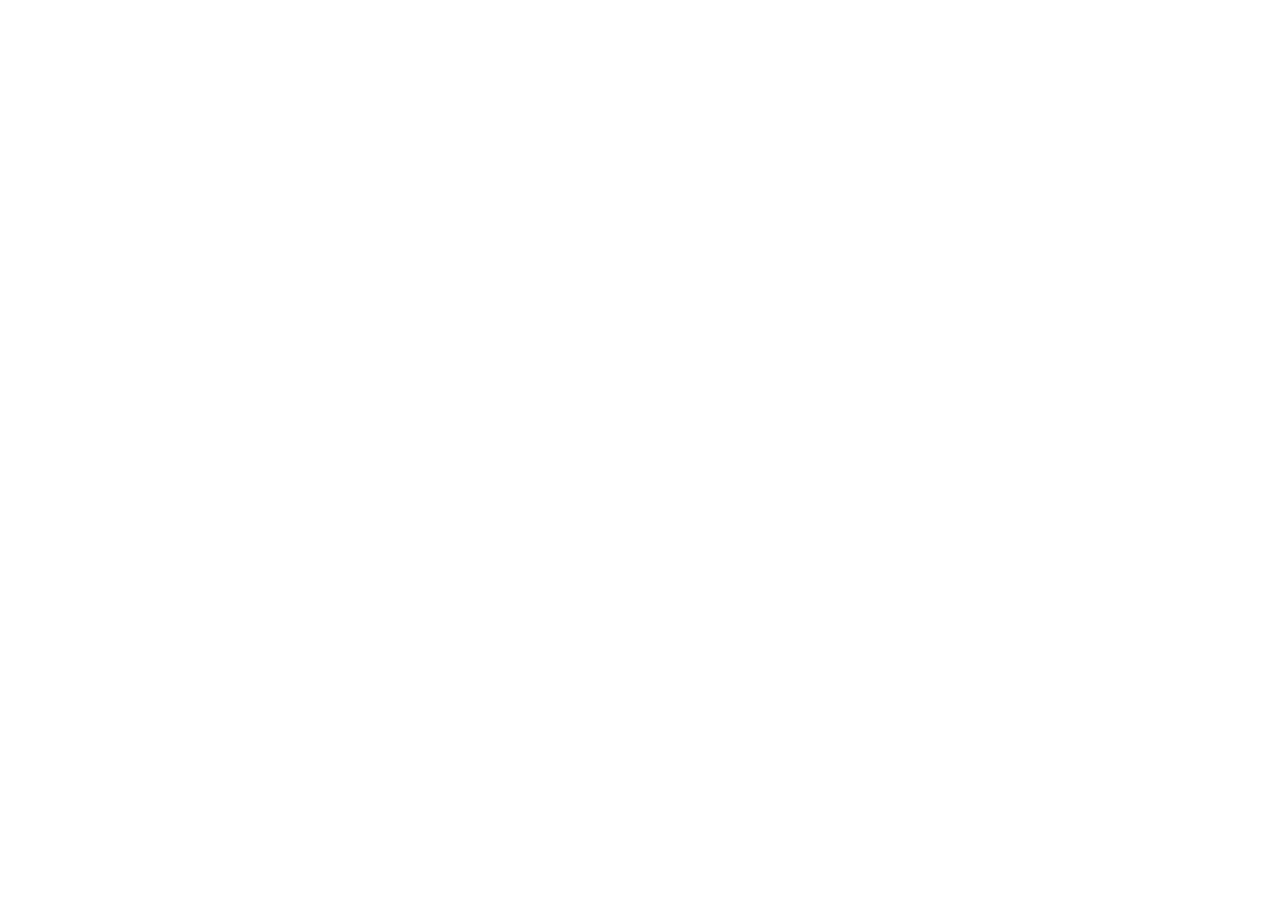
==== pages/about.html @ e42ca7dc "додавання у github" ====
<!DOCTYPE html>
<html lang="uk">
<head>
    <meta charset="UTF-8">
    <meta name="viewport" content="width=device-width, initial-scale=1.0">
    <link rel="stylesheet" href="../css/style.css">
    <title>Document</title>
</head>
<body>
    
</body>
</html>
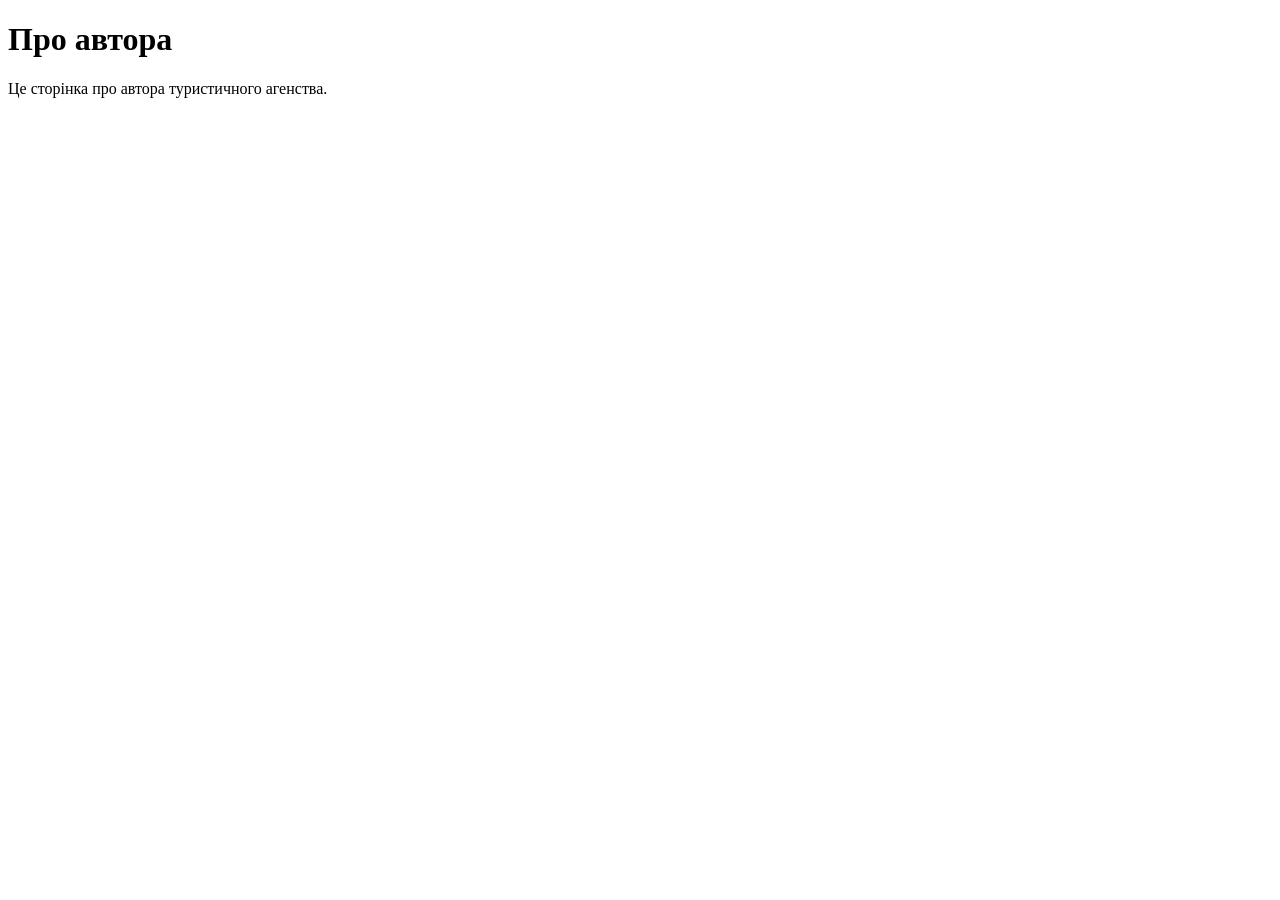
==== commit d59883f4: "перш? добавлення вебсайту" ====
--- a/pages/about.html
+++ b/pages/about.html
@@ -4,9 +4,12 @@
     <meta charset="UTF-8">
     <meta name="viewport" content="width=device-width, initial-scale=1.0">
     <link rel="stylesheet" href="../css/style.css">
-    <title>Document</title>
+    <title>Туристичне агенство</title>
 </head>
 <body>
-    
+    <main>
+        <h1>Про автора</h1>
+        <p>Це сторінка про автора туристичного агенства.</p>
+    </main>
 </body>
 </html>
